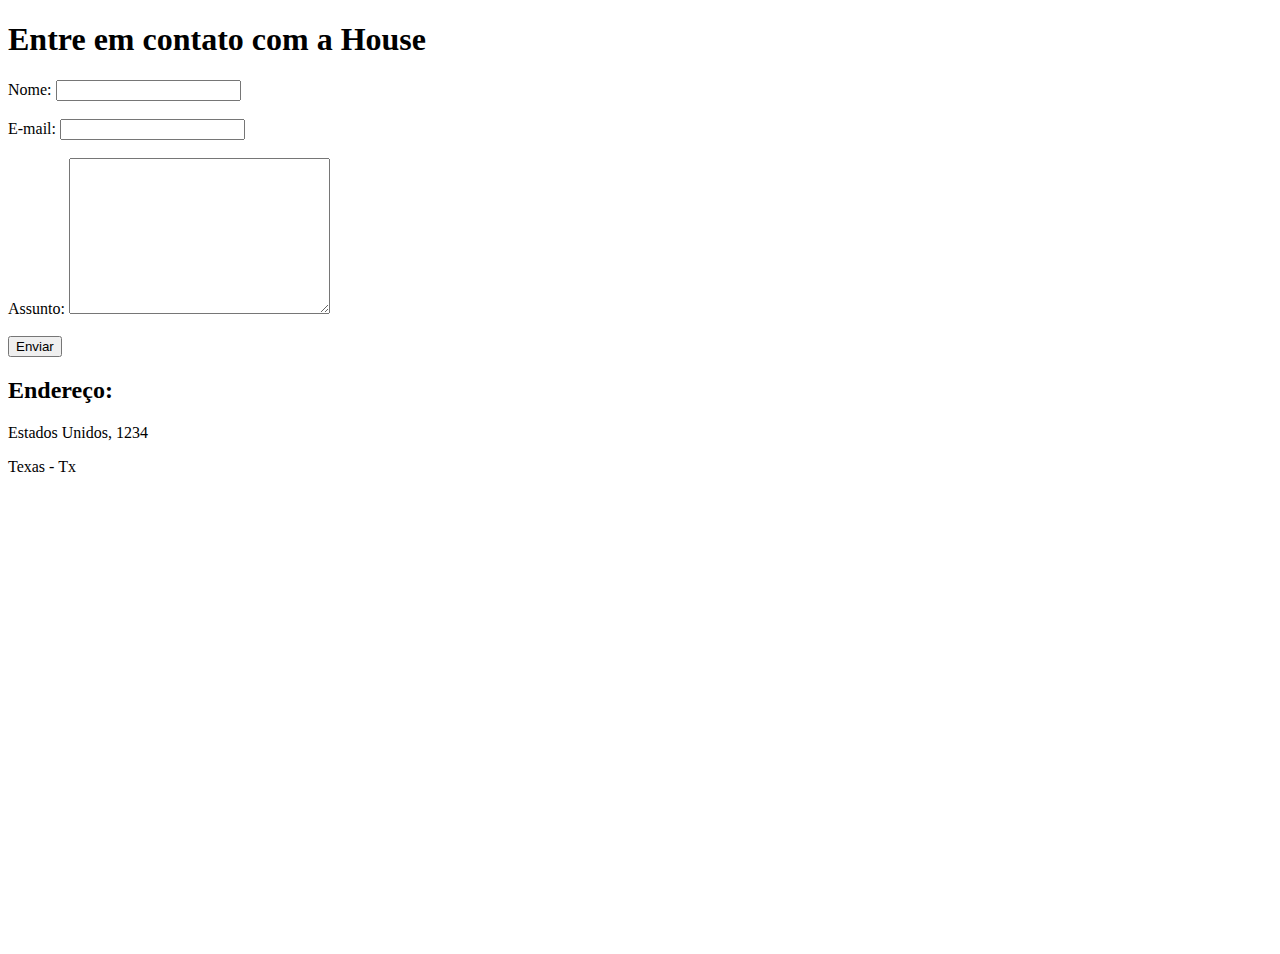
==== contato.html @ 65892aac "Alterando a Estrutura" ====
<!DOCTYPE html>
<html lang="pt-br">
<head>
    <meta charset="UTF-8">
    <meta name="viewport" content="width=device-width, initial-scale=1.0">
    <title>Contato da House</title>
</head>
<body>
    <h1>Entre em contato com a House</h1>

    <form>
    <label for="nome">Nome:</label>
    <input type="text" id="nome">
    <br>
    <br>
    <label for="email">E-mail:</label>
    <input type="email" id="email">
    <br>
    <br>
    <label for="assunto">Assunto:</label>
    <textarea name="assunto" id="assunto" cols="30" rows="10"></textarea>
    <br>
    <br>
    <button>Enviar</button>
    </form>

    <h2>Endereço:</h2>

    <p>Estados Unidos, 1234</p>
    <p>Texas - Tx</p>
    
    <iframe src="https://www.google.com/maps/embed?pb=!1m18!1m12!1m3!1d26713856.45076385!2d-114.85847060730072!3d35.18233004550744!2m3!1f0!2f0!3f0!3m2!1i1024!2i768!4f13.1!3m3!1m2!1s0x8644d15b8527cbc5%3A0xb38fa1fbd6f9e7f0!2sWarhammer!5e0!3m2!1spt-BR!2sbr!4v1697557647269!5m2!1spt-BR!2sbr"
     width="600" 
     height="450" 
     style="border:0;" 
     allowfullscreen="" 
     loading="lazy" 
     referrerpolicy="no-referrer-when-downgrade">
    </iframe>
</body>
</html>
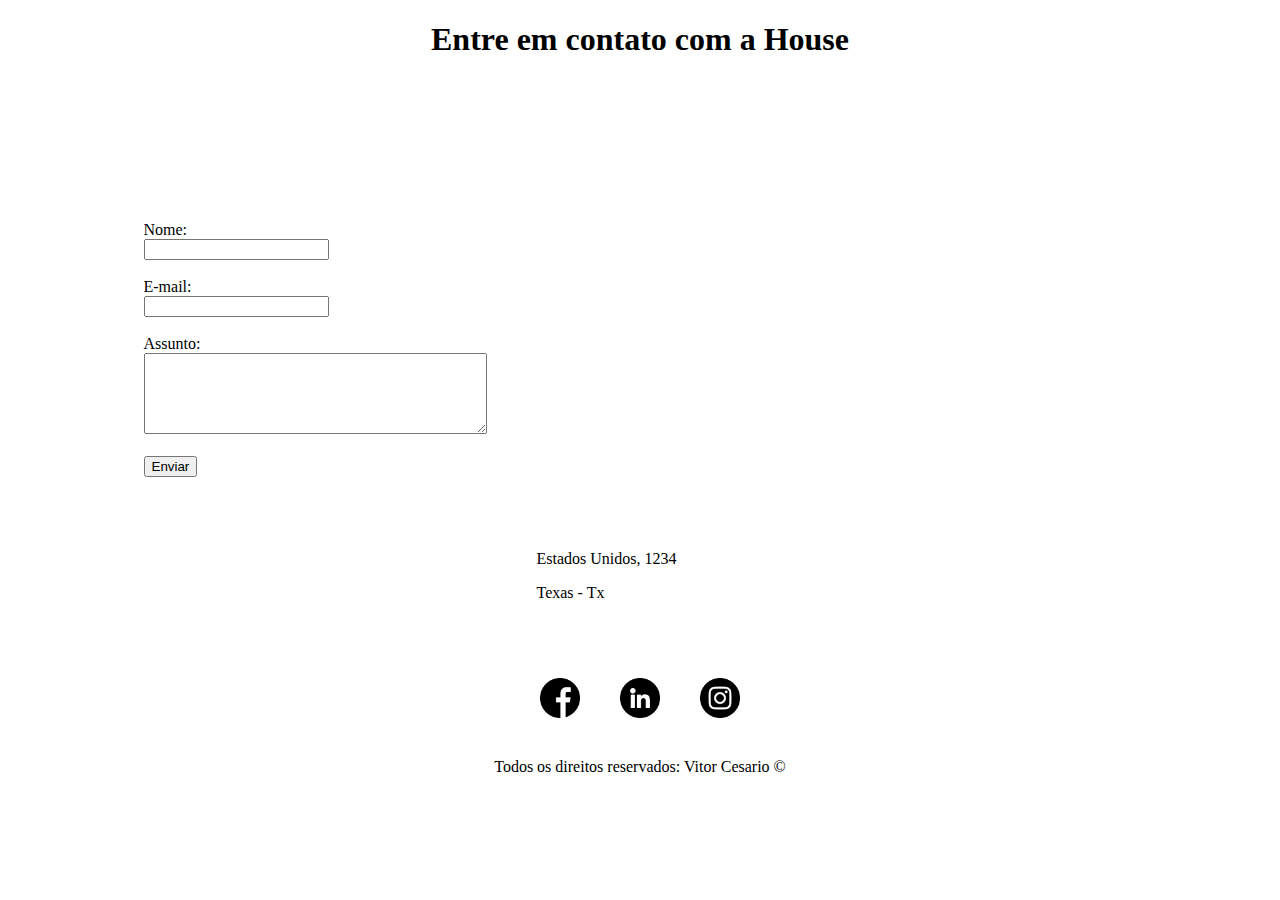
==== commit e30fc699: "Modificações Css" ====
--- a/contato.html
+++ b/contato.html
@@ -4,38 +4,72 @@
     <meta charset="UTF-8">
     <meta name="viewport" content="width=device-width, initial-scale=1.0">
     <title>Contato da House</title>
+    <link rel="stylesheet" href="assets/css/style.css">
 </head>
 <body>
-    <h1>Entre em contato com a House</h1>
+    <h1 class="center">Entre em contato com a House</h1>
 
-    <form>
-    <label for="nome">Nome:</label>
-    <input type="text" id="nome">
-    <br>
-    <br>
-    <label for="email">E-mail:</label>
-    <input type="email" id="email">
-    <br>
-    <br>
-    <label for="assunto">Assunto:</label>
-    <textarea name="assunto" id="assunto" cols="30" rows="10"></textarea>
-    <br>
-    <br>
-    <button>Enviar</button>
-    </form>
+    <div class="container mb-40">
 
-    <h2>Endereço:</h2>
+        <div>
+          
+            <form>
+                <label for="nome">Nome:</label> <br>
+                <input type="text" id="nome">
+                <br>
+                <br>
+                <label for="email">E-mail:</label> <br>
+                <input type="email" id="email">
+                <br>
+                <br>
+                <label for="assunto">Assunto:</label> <br>
+                <textarea name="assunto" id="assunto" cols="40" rows="5"></textarea>
+                <br>
+                <br>
+                <button>Enviar</button>
+            </form>
+        </div>
 
-    <p>Estados Unidos, 1234</p>
-    <p>Texas - Tx</p>
-    
-    <iframe src="https://www.google.com/maps/embed?pb=!1m18!1m12!1m3!1d26713856.45076385!2d-114.85847060730072!3d35.18233004550744!2m3!1f0!2f0!3f0!3m2!1i1024!2i768!4f13.1!3m3!1m2!1s0x8644d15b8527cbc5%3A0xb38fa1fbd6f9e7f0!2sWarhammer!5e0!3m2!1spt-BR!2sbr!4v1697557647269!5m2!1spt-BR!2sbr"
-     width="600" 
-     height="450" 
-     style="border:0;" 
-     allowfullscreen="" 
-     loading="lazy" 
-     referrerpolicy="no-referrer-when-downgrade">
-    </iframe>
+       
+        <div class="ml-50">
+
+            <iframe src="https://www.google.com/maps/embed?pb=!1m18!1m12!1m3!1d26713856.45076385!2d-114.85847060730072!3d35.18233004550744!2m3!1f0!2f0!3f0!3m2!1i1024!2i768!4f13.1!3m3!1m2!1s0x8644d15b8527cbc5%3A0xb38fa1fbd6f9e7f0!2sWarhammer!5e0!3m2!1spt-BR!2sbr!4v1697557647269!5m2!1spt-BR!2sbr"
+             width="600" 
+             height="450" 
+             style="border:0;" 
+             allowfullscreen="" 
+             loading="lazy" 
+             referrerpolicy="no-referrer-when-downgrade">
+            </iframe>
+            <p>Estados Unidos, 1234</p>
+            <p>Texas - Tx</p>
+        </div>
+
+    </div>
+    <footer>
+
+        <div class="container">
+            <a href="https://www.facebook.com/" target="_blank">
+                <img class="tm-social p-20" src="./assets/imagens/facebook.png" alt="Logo do Facebook">
+            </a>
+
+            <a href="https://www.linkedin.com/" target="_blank">
+                <img class="tm-social p-20"src="./assets/imagens/linkedin.png" alt="Logo do Linkedin">
+
+            </a>
+
+            <a href="https://www.instagram.com/" target="_blank">
+                <img class="tm-social p-20"src="./assets/imagens/instagram.png" alt="Logo do Instagram">
+                
+            </a>
+        </div>
+
+        <p class="center">
+            Todos os direitos reservados: Vitor Cesario &copy;
+        </p>
+    </footer>
+  
+
+   
 </body>
 </html>--- a/assets/css/style.css
+++ b/assets/css/style.css
@@ -0,0 +1,60 @@
+/*Estilos da pagina index.html*/
+.center{
+    text-align: center;
+}
+
+.justfy{
+    text-align: justify;
+}
+
+.container{
+display: flex;
+flex-flow: row wrap;
+justify-content: center;
+align-items: center;
+}
+
+.menu li{
+    display: inline;
+    padding: 20px;
+    
+}
+
+#menu li a{
+    text-decoration: nome;
+    color:black;
+    font-size: 16px;
+}
+
+#menu li a:hover{
+    color: gray;
+}
+
+.p-20 {
+    padding: 20px;
+}
+
+.br-50{
+    border-radius: 50%;
+}
+
+.wh-400{
+    width: 400px;
+    height: 400px;
+}
+
+.tm-social{
+    width: 40px;
+    height: 40px;
+}
+
+.mb-40{
+    margin-bottom: 40px;
+}
+
+
+/*Estilos da pagina contato.html*/
+
+.ml-50{
+    margin-left: 50px;
+}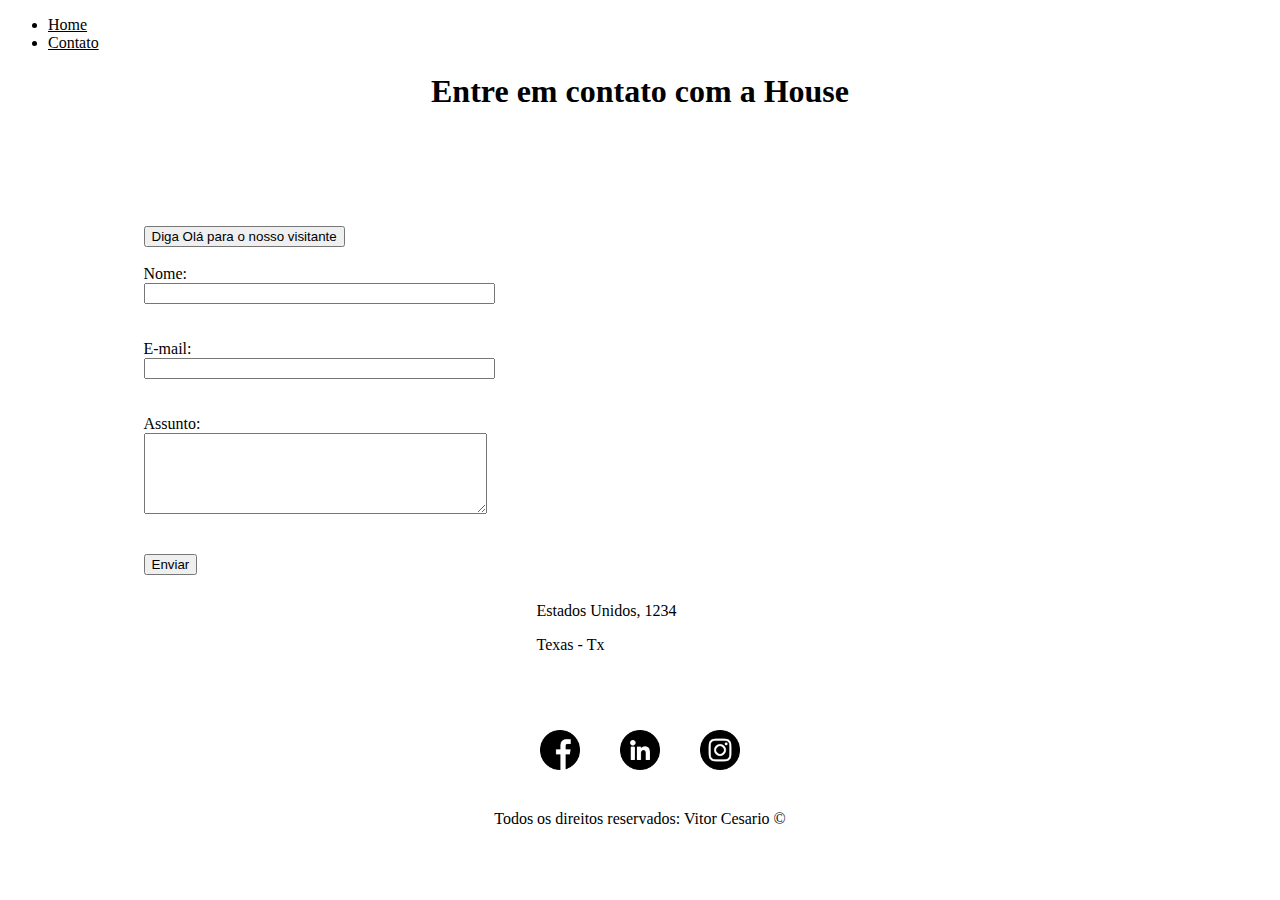
==== commit 390f4809: "Introdução e pratica de javascript" ====
--- a/contato.html
+++ b/contato.html
@@ -7,26 +7,42 @@
     <link rel="stylesheet" href="assets/css/style.css">
 </head>
 <body>
+    <ul id="menu">
+        <li>
+            <a href="index.html"> Home</a>
+        </li>
+        <li>
+            <a href="contato.html"> Contato</a>
+        </li>
+        
+    </ul>
+
     <h1 class="center">Entre em contato com a House</h1>
 
     <div class="container mb-40">
 
         <div>
-          
+
+          <button onclick="ola()">Diga Olá para o nosso visitante</button>
+          <br>
+          <br>
             <form>
                 <label for="nome">Nome:</label> <br>
-                <input type="text" id="nome">
+                <input type="text" id="nome" onkeyup="validaNome()">
+                <div id="txtNome"></div>
                 <br>
                 <br>
                 <label for="email">E-mail:</label> <br>
-                <input type="email" id="email">
+                <input type="email" id="email" onkeyup="validaEmail()">
+                <div id="txtEmail"></div>
                 <br>
                 <br>
                 <label for="assunto">Assunto:</label> <br>
-                <textarea name="assunto" id="assunto" cols="40" rows="5"></textarea>
+                <textarea name="assunto" id="assunto" cols="40" rows="5" onkeyup="validaAssunto()"></textarea>
+                <div id="txtAssunto"></div>
                 <br>
                 <br>
-                <button>Enviar</button>
+                <button onclick="enviar()">Enviar</button>
             </form>
         </div>
 
@@ -39,7 +55,7 @@
              style="border:0;" 
              allowfullscreen="" 
              loading="lazy" 
-             referrerpolicy="no-referrer-when-downgrade">
+             referrerpolicy="no-referrer-when-downgrade" onmousemove="mapaZoom()" onmouseout="mapaNormal()" id="mapa">
             </iframe>
             <p>Estados Unidos, 1234</p>
             <p>Texas - Tx</p>
@@ -70,6 +86,8 @@
     </footer>
   
 
-   
+   <script src="./assets/script/script.js"></script>
+
 </body>
+
 </html>